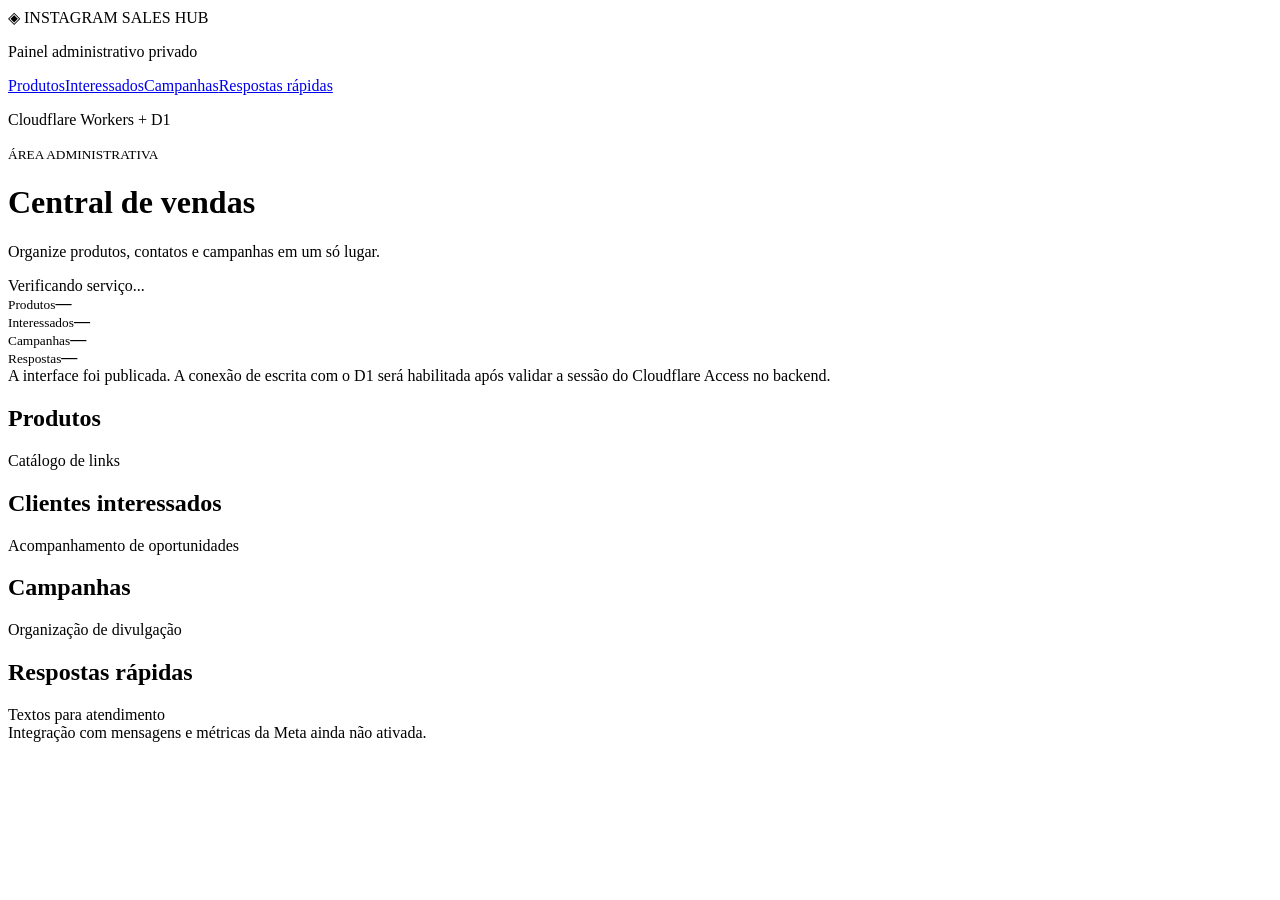
==== public/index.html @ 81b053d0 "feat: add responsive private sales dashboard assets" ====
<!doctype html>
<html lang="pt-BR"><head><meta charset="utf-8"><meta name="viewport" content="width=device-width,initial-scale=1"><meta name="theme-color" content="#10151e"><title>Instagram Sales Hub | Painel</title><link rel="stylesheet" href="/style.css"></head>
<body><div class="shell"><aside><div class="brand">◈ INSTAGRAM <span>SALES HUB</span></div><p class="sub">Painel administrativo privado</p><nav><a href="#produtos">Produtos</a><a href="#clientes">Interessados</a><a href="#campanhas">Campanhas</a><a href="#respostas">Respostas rápidas</a></nav><p class="foot">Cloudflare Workers + D1</p></aside><main><header><div><small>ÁREA ADMINISTRATIVA</small><h1>Central de vendas</h1><p>Organize produtos, contatos e campanhas em um só lugar.</p></div><span id="status" class="status">Verificando serviço...</span></header><section class="stats"><article><small>Produtos</small><strong id="count-products">—</strong></article><article><small>Interessados</small><strong id="count-leads">—</strong></article><article><small>Campanhas</small><strong id="count-campaigns">—</strong></article><article><small>Respostas</small><strong id="count-replies">—</strong></article></section><div id="notice" class="notice">A interface foi publicada. A conexão de escrita com o D1 será habilitada após validar a sessão do Cloudflare Access no backend.</div><section id="produtos"><div class="heading"><h2>Produtos</h2><span>Catálogo de links</span></div><div id="products" class="list"></div></section><section id="clientes"><div class="heading"><h2>Clientes interessados</h2><span>Acompanhamento de oportunidades</span></div><div id="leads" class="list"></div></section><section id="campanhas"><div class="heading"><h2>Campanhas</h2><span>Organização de divulgação</span></div><div id="campaigns" class="list"></div></section><section id="respostas"><div class="heading"><h2>Respostas rápidas</h2><span>Textos para atendimento</span></div><div id="replies" class="list"></div></section><footer>Integração com mensagens e métricas da Meta ainda não ativada.</footer></main></div><script src="/app.js" defer></script></body></html>
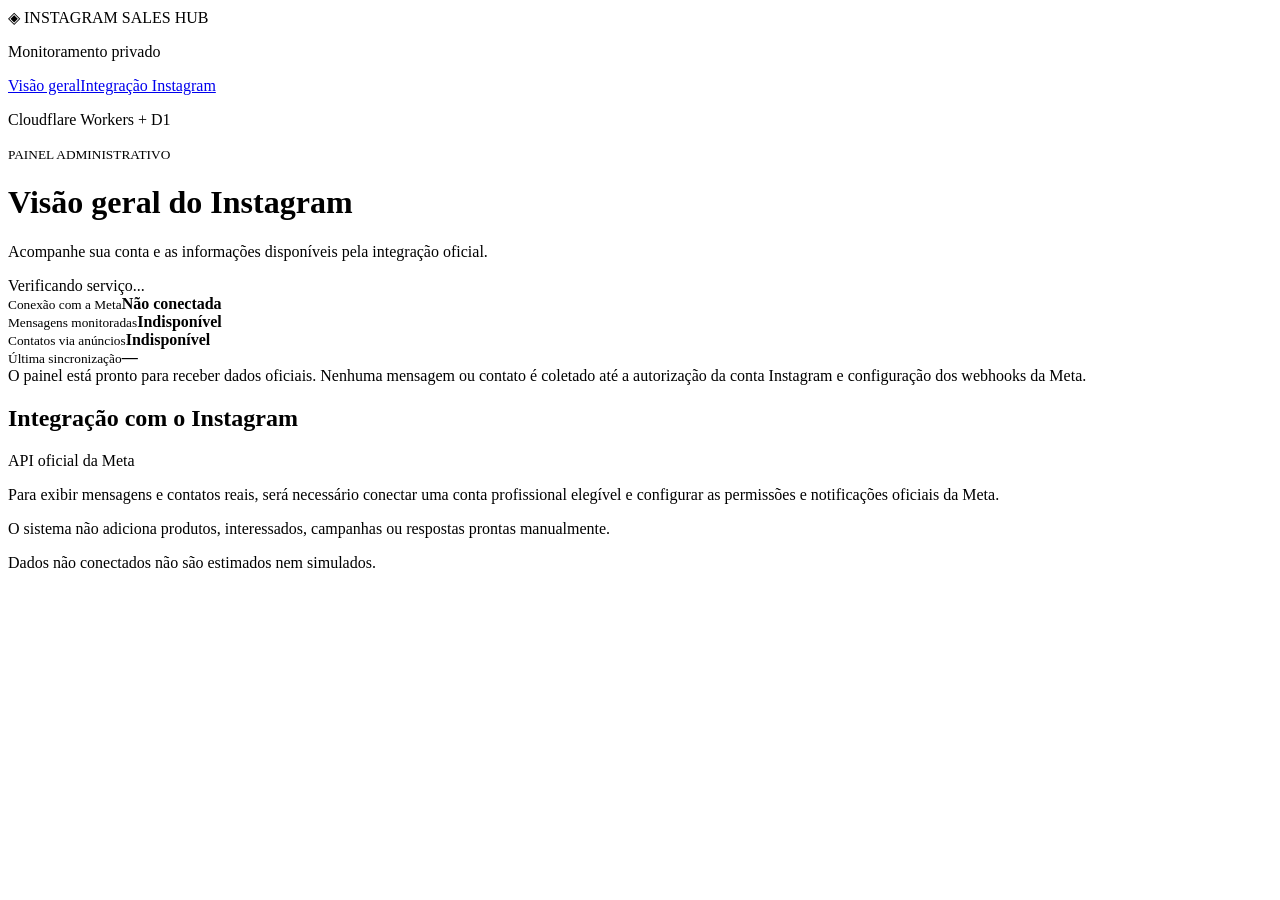
==== commit 32985ec8: "refactor: replace manual CRM with Instagram monitoring overview" ====
--- a/public/index.html
+++ b/public/index.html
@@ -1,3 +1,3 @@
 <!doctype html>
-<html lang="pt-BR"><head><meta charset="utf-8"><meta name="viewport" content="width=device-width,initial-scale=1"><meta name="theme-color" content="#10151e"><title>Instagram Sales Hub | Painel</title><link rel="stylesheet" href="/style.css"></head>
-<body><div class="shell"><aside><div class="brand">◈ INSTAGRAM <span>SALES HUB</span></div><p class="sub">Painel administrativo privado</p><nav><a href="#produtos">Produtos</a><a href="#clientes">Interessados</a><a href="#campanhas">Campanhas</a><a href="#respostas">Respostas rápidas</a></nav><p class="foot">Cloudflare Workers + D1</p></aside><main><header><div><small>ÁREA ADMINISTRATIVA</small><h1>Central de vendas</h1><p>Organize produtos, contatos e campanhas em um só lugar.</p></div><span id="status" class="status">Verificando serviço...</span></header><section class="stats"><article><small>Produtos</small><strong id="count-products">—</strong></article><article><small>Interessados</small><strong id="count-leads">—</strong></article><article><small>Campanhas</small><strong id="count-campaigns">—</strong></article><article><small>Respostas</small><strong id="count-replies">—</strong></article></section><div id="notice" class="notice">A interface foi publicada. A conexão de escrita com o D1 será habilitada após validar a sessão do Cloudflare Access no backend.</div><section id="produtos"><div class="heading"><h2>Produtos</h2><span>Catálogo de links</span></div><div id="products" class="list"></div></section><section id="clientes"><div class="heading"><h2>Clientes interessados</h2><span>Acompanhamento de oportunidades</span></div><div id="leads" class="list"></div></section><section id="campanhas"><div class="heading"><h2>Campanhas</h2><span>Organização de divulgação</span></div><div id="campaigns" class="list"></div></section><section id="respostas"><div class="heading"><h2>Respostas rápidas</h2><span>Textos para atendimento</span></div><div id="replies" class="list"></div></section><footer>Integração com mensagens e métricas da Meta ainda não ativada.</footer></main></div><script src="/app.js" defer></script></body></html>+<html lang="pt-BR"><head><meta charset="utf-8"><meta name="viewport" content="width=device-width,initial-scale=1"><meta name="theme-color" content="#10151e"><title>Instagram Sales Hub | Monitoramento</title><link rel="stylesheet" href="/style.css"></head>
+<body><div class="shell"><aside><div class="brand">◈ INSTAGRAM <span>SALES HUB</span></div><p class="sub">Monitoramento privado</p><nav><a href="#visao-geral">Visão geral</a><a href="#integracao">Integração Instagram</a></nav><p class="foot">Cloudflare Workers + D1</p></aside><main><header id="visao-geral"><div><small>PAINEL ADMINISTRATIVO</small><h1>Visão geral do Instagram</h1><p>Acompanhe sua conta e as informações disponíveis pela integração oficial.</p></div><span id="status" class="status">Verificando serviço...</span></header><section class="stats"><article><small>Conexão com a Meta</small><strong id="meta-status" class="stat-label">Não conectada</strong></article><article><small>Mensagens monitoradas</small><strong class="stat-label">Indisponível</strong></article><article><small>Contatos via anúncios</small><strong class="stat-label">Indisponível</strong></article><article><small>Última sincronização</small><strong class="stat-label">—</strong></article></section><div id="notice" class="notice">O painel está pronto para receber dados oficiais. Nenhuma mensagem ou contato é coletado até a autorização da conta Instagram e configuração dos webhooks da Meta.</div><section id="integracao"><div class="heading"><h2>Integração com o Instagram</h2><span>API oficial da Meta</span></div><div class="list"><p>Para exibir mensagens e contatos reais, será necessário conectar uma conta profissional elegível e configurar as permissões e notificações oficiais da Meta.</p><p>O sistema não adiciona produtos, interessados, campanhas ou respostas prontas manualmente.</p></div></section><footer>Dados não conectados não são estimados nem simulados.</footer></main></div><script src="/app.js" defer></script></body></html>
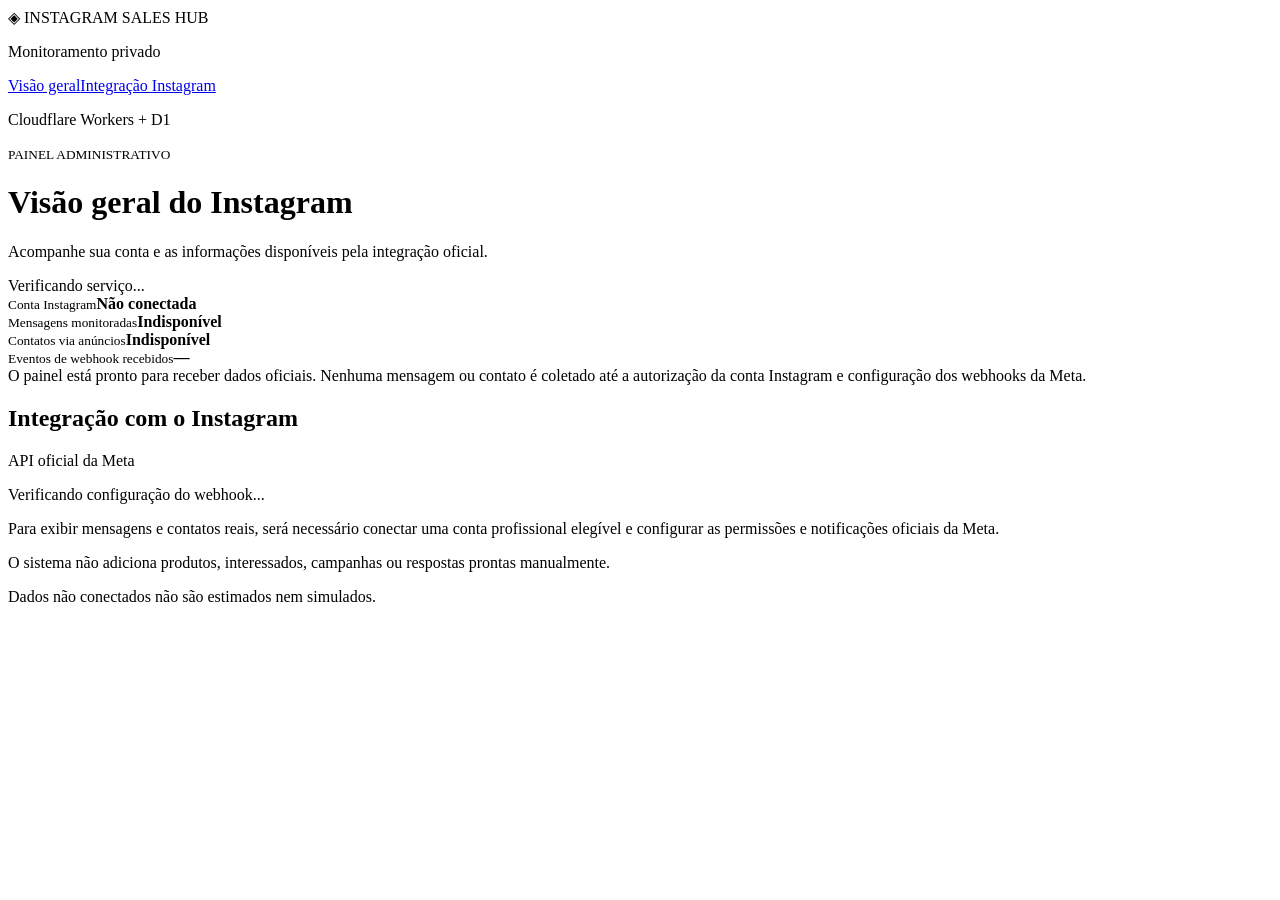
==== commit 01d4e768: "feat: show actual webhook event count without claiming Instagram connected" ====
--- a/public/index.html
+++ b/public/index.html
@@ -1,3 +1,3 @@
 <!doctype html>
 <html lang="pt-BR"><head><meta charset="utf-8"><meta name="viewport" content="width=device-width,initial-scale=1"><meta name="theme-color" content="#10151e"><title>Instagram Sales Hub | Monitoramento</title><link rel="stylesheet" href="/style.css"></head>
-<body><div class="shell"><aside><div class="brand">◈ INSTAGRAM <span>SALES HUB</span></div><p class="sub">Monitoramento privado</p><nav><a href="#visao-geral">Visão geral</a><a href="#integracao">Integração Instagram</a></nav><p class="foot">Cloudflare Workers + D1</p></aside><main><header id="visao-geral"><div><small>PAINEL ADMINISTRATIVO</small><h1>Visão geral do Instagram</h1><p>Acompanhe sua conta e as informações disponíveis pela integração oficial.</p></div><span id="status" class="status">Verificando serviço...</span></header><section class="stats"><article><small>Conexão com a Meta</small><strong id="meta-status" class="stat-label">Não conectada</strong></article><article><small>Mensagens monitoradas</small><strong class="stat-label">Indisponível</strong></article><article><small>Contatos via anúncios</small><strong class="stat-label">Indisponível</strong></article><article><small>Última sincronização</small><strong class="stat-label">—</strong></article></section><div id="notice" class="notice">O painel está pronto para receber dados oficiais. Nenhuma mensagem ou contato é coletado até a autorização da conta Instagram e configuração dos webhooks da Meta.</div><section id="integracao"><div class="heading"><h2>Integração com o Instagram</h2><span>API oficial da Meta</span></div><div class="list"><p>Para exibir mensagens e contatos reais, será necessário conectar uma conta profissional elegível e configurar as permissões e notificações oficiais da Meta.</p><p>O sistema não adiciona produtos, interessados, campanhas ou respostas prontas manualmente.</p></div></section><footer>Dados não conectados não são estimados nem simulados.</footer></main></div><script src="/app.js" defer></script></body></html>+<body><div class="shell"><aside><div class="brand">◈ INSTAGRAM <span>SALES HUB</span></div><p class="sub">Monitoramento privado</p><nav><a href="#visao-geral">Visão geral</a><a href="#integracao">Integração Instagram</a></nav><p class="foot">Cloudflare Workers + D1</p></aside><main><header id="visao-geral"><div><small>PAINEL ADMINISTRATIVO</small><h1>Visão geral do Instagram</h1><p>Acompanhe sua conta e as informações disponíveis pela integração oficial.</p></div><span id="status" class="status">Verificando serviço...</span></header><section class="stats"><article><small>Conta Instagram</small><strong id="meta-status" class="stat-label">Não conectada</strong></article><article><small>Mensagens monitoradas</small><strong class="stat-label">Indisponível</strong></article><article><small>Contatos via anúncios</small><strong class="stat-label">Indisponível</strong></article><article><small>Eventos de webhook recebidos</small><strong id="event-count" class="stat-label">—</strong></article></section><div id="notice" class="notice">O painel está pronto para receber dados oficiais. Nenhuma mensagem ou contato é coletado até a autorização da conta Instagram e configuração dos webhooks da Meta.</div><section id="integracao"><div class="heading"><h2>Integração com o Instagram</h2><span>API oficial da Meta</span></div><div class="list"><p id="webhook-status">Verificando configuração do webhook...</p><p>Para exibir mensagens e contatos reais, será necessário conectar uma conta profissional elegível e configurar as permissões e notificações oficiais da Meta.</p><p>O sistema não adiciona produtos, interessados, campanhas ou respostas prontas manualmente.</p></div></section><footer>Dados não conectados não são estimados nem simulados.</footer></main></div><script src="/app.js" defer></script></body></html>
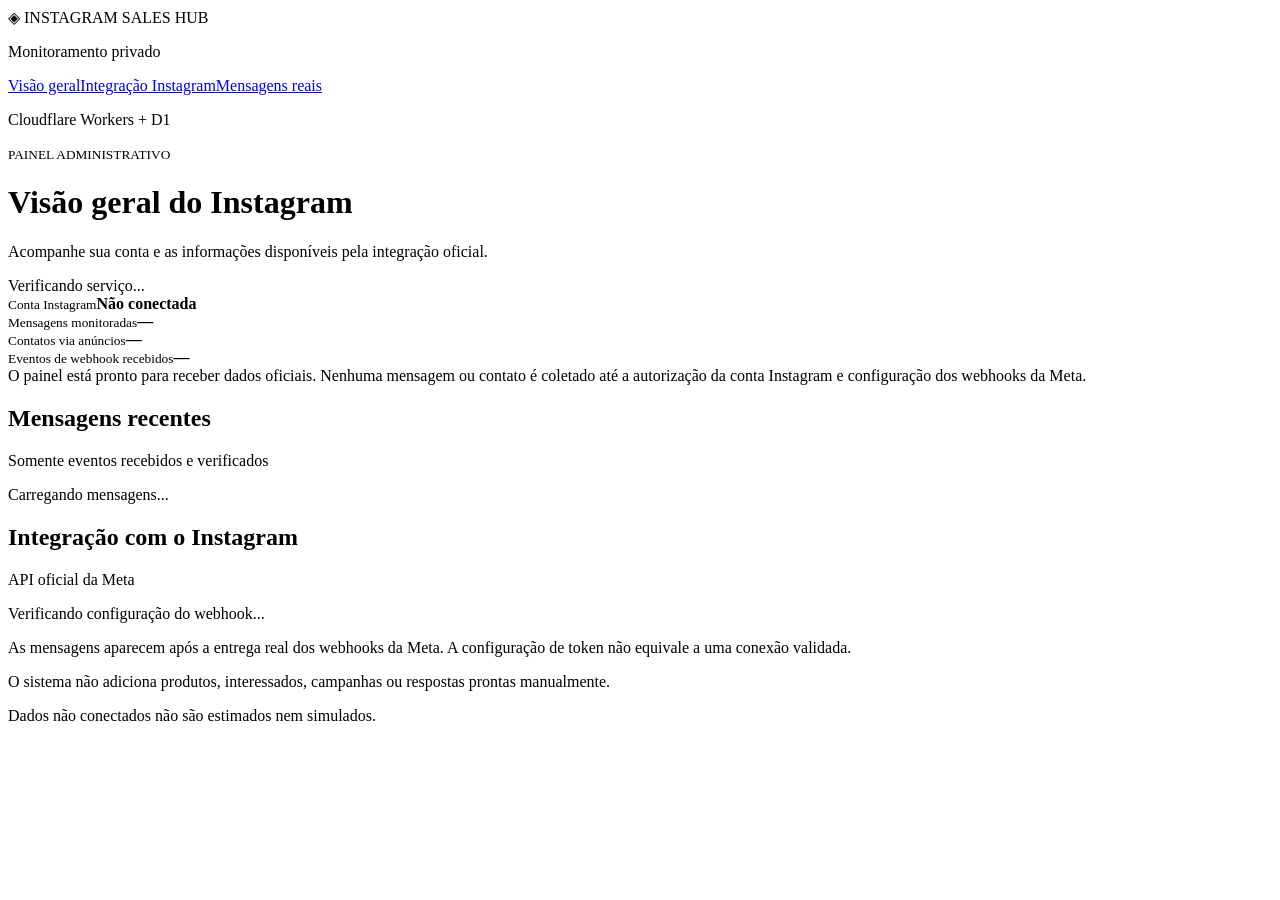
==== commit 288591c8: "ui: adicionar seção de mensagens reais e indicadores sem valores simulados" ====
--- a/public/index.html
+++ b/public/index.html
@@ -1,3 +1,3 @@
 <!doctype html>
 <html lang="pt-BR"><head><meta charset="utf-8"><meta name="viewport" content="width=device-width,initial-scale=1"><meta name="theme-color" content="#10151e"><title>Instagram Sales Hub | Monitoramento</title><link rel="stylesheet" href="/style.css"></head>
-<body><div class="shell"><aside><div class="brand">◈ INSTAGRAM <span>SALES HUB</span></div><p class="sub">Monitoramento privado</p><nav><a href="#visao-geral">Visão geral</a><a href="#integracao">Integração Instagram</a></nav><p class="foot">Cloudflare Workers + D1</p></aside><main><header id="visao-geral"><div><small>PAINEL ADMINISTRATIVO</small><h1>Visão geral do Instagram</h1><p>Acompanhe sua conta e as informações disponíveis pela integração oficial.</p></div><span id="status" class="status">Verificando serviço...</span></header><section class="stats"><article><small>Conta Instagram</small><strong id="meta-status" class="stat-label">Não conectada</strong></article><article><small>Mensagens monitoradas</small><strong class="stat-label">Indisponível</strong></article><article><small>Contatos via anúncios</small><strong class="stat-label">Indisponível</strong></article><article><small>Eventos de webhook recebidos</small><strong id="event-count" class="stat-label">—</strong></article></section><div id="notice" class="notice">O painel está pronto para receber dados oficiais. Nenhuma mensagem ou contato é coletado até a autorização da conta Instagram e configuração dos webhooks da Meta.</div><section id="integracao"><div class="heading"><h2>Integração com o Instagram</h2><span>API oficial da Meta</span></div><div class="list"><p id="webhook-status">Verificando configuração do webhook...</p><p>Para exibir mensagens e contatos reais, será necessário conectar uma conta profissional elegível e configurar as permissões e notificações oficiais da Meta.</p><p>O sistema não adiciona produtos, interessados, campanhas ou respostas prontas manualmente.</p></div></section><footer>Dados não conectados não são estimados nem simulados.</footer></main></div><script src="/app.js" defer></script></body></html>+<body><div class="shell"><aside><div class="brand">◈ INSTAGRAM <span>SALES HUB</span></div><p class="sub">Monitoramento privado</p><nav><a href="#visao-geral">Visão geral</a><a href="#integracao">Integração Instagram</a><a href="#mensagens">Mensagens reais</a></nav><p class="foot">Cloudflare Workers + D1</p></aside><main><header id="visao-geral"><div><small>PAINEL ADMINISTRATIVO</small><h1>Visão geral do Instagram</h1><p>Acompanhe sua conta e as informações disponíveis pela integração oficial.</p></div><span id="status" class="status">Verificando serviço...</span></header><section class="stats"><article><small>Conta Instagram</small><strong id="meta-status" class="stat-label">Não conectada</strong></article><article><small>Mensagens monitoradas</small><strong id="messages-count" class="stat-label">—</strong></article><article><small>Contatos via anúncios</small><strong id="ad-count" class="stat-label">—</strong></article><article><small>Eventos de webhook recebidos</small><strong id="event-count" class="stat-label">—</strong></article></section><div id="notice" class="notice">O painel está pronto para receber dados oficiais. Nenhuma mensagem ou contato é coletado até a autorização da conta Instagram e configuração dos webhooks da Meta.</div><section id="mensagens"><div class="heading"><h2>Mensagens recentes</h2><span>Somente eventos recebidos e verificados</span></div><div id="messages-list" class="list"><p>Carregando mensagens...</p></div></section><section id="integracao"><div class="heading"><h2>Integração com o Instagram</h2><span>API oficial da Meta</span></div><div class="list"><p id="webhook-status">Verificando configuração do webhook...</p><p>As mensagens aparecem após a entrega real dos webhooks da Meta. A configuração de token não equivale a uma conexão validada.</p><p>O sistema não adiciona produtos, interessados, campanhas ou respostas prontas manualmente.</p></div></section><footer>Dados não conectados não são estimados nem simulados.</footer></main></div><script src="/app.js" defer></script></body></html>
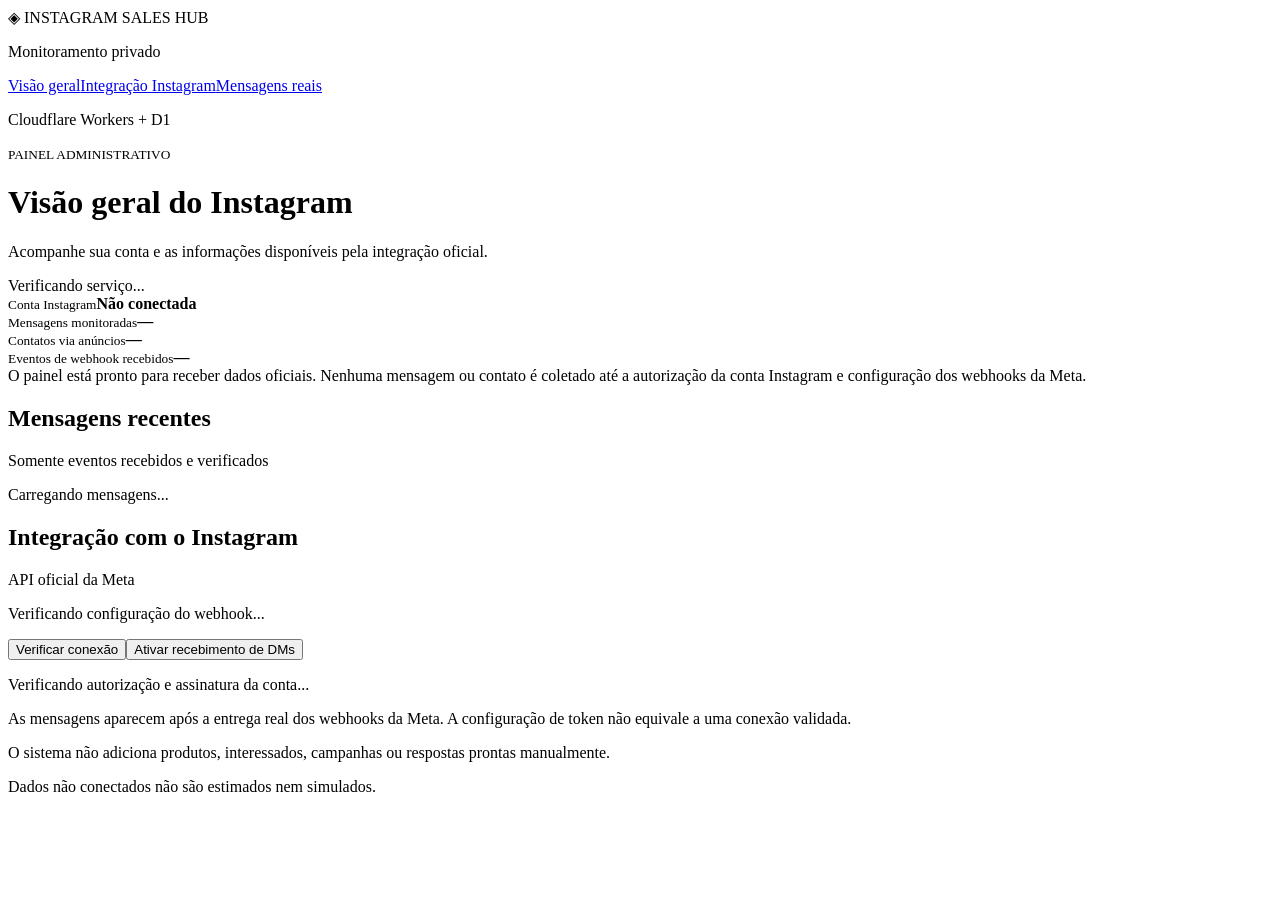
==== commit 237e4a92: "ui: controles privados de verificação e assinatura de mensagens Instagram" ====
--- a/public/index.html
+++ b/public/index.html
@@ -1,3 +1,3 @@
 <!doctype html>
 <html lang="pt-BR"><head><meta charset="utf-8"><meta name="viewport" content="width=device-width,initial-scale=1"><meta name="theme-color" content="#10151e"><title>Instagram Sales Hub | Monitoramento</title><link rel="stylesheet" href="/style.css"></head>
-<body><div class="shell"><aside><div class="brand">◈ INSTAGRAM <span>SALES HUB</span></div><p class="sub">Monitoramento privado</p><nav><a href="#visao-geral">Visão geral</a><a href="#integracao">Integração Instagram</a><a href="#mensagens">Mensagens reais</a></nav><p class="foot">Cloudflare Workers + D1</p></aside><main><header id="visao-geral"><div><small>PAINEL ADMINISTRATIVO</small><h1>Visão geral do Instagram</h1><p>Acompanhe sua conta e as informações disponíveis pela integração oficial.</p></div><span id="status" class="status">Verificando serviço...</span></header><section class="stats"><article><small>Conta Instagram</small><strong id="meta-status" class="stat-label">Não conectada</strong></article><article><small>Mensagens monitoradas</small><strong id="messages-count" class="stat-label">—</strong></article><article><small>Contatos via anúncios</small><strong id="ad-count" class="stat-label">—</strong></article><article><small>Eventos de webhook recebidos</small><strong id="event-count" class="stat-label">—</strong></article></section><div id="notice" class="notice">O painel está pronto para receber dados oficiais. Nenhuma mensagem ou contato é coletado até a autorização da conta Instagram e configuração dos webhooks da Meta.</div><section id="mensagens"><div class="heading"><h2>Mensagens recentes</h2><span>Somente eventos recebidos e verificados</span></div><div id="messages-list" class="list"><p>Carregando mensagens...</p></div></section><section id="integracao"><div class="heading"><h2>Integração com o Instagram</h2><span>API oficial da Meta</span></div><div class="list"><p id="webhook-status">Verificando configuração do webhook...</p><p>As mensagens aparecem após a entrega real dos webhooks da Meta. A configuração de token não equivale a uma conexão validada.</p><p>O sistema não adiciona produtos, interessados, campanhas ou respostas prontas manualmente.</p></div></section><footer>Dados não conectados não são estimados nem simulados.</footer></main></div><script src="/app.js" defer></script></body></html>+<body><div class="shell"><aside><div class="brand">◈ INSTAGRAM <span>SALES HUB</span></div><p class="sub">Monitoramento privado</p><nav><a href="#visao-geral">Visão geral</a><a href="#integracao">Integração Instagram</a><a href="#mensagens">Mensagens reais</a></nav><p class="foot">Cloudflare Workers + D1</p></aside><main><header id="visao-geral"><div><small>PAINEL ADMINISTRATIVO</small><h1>Visão geral do Instagram</h1><p>Acompanhe sua conta e as informações disponíveis pela integração oficial.</p></div><span id="status" class="status">Verificando serviço...</span></header><section class="stats"><article><small>Conta Instagram</small><strong id="meta-status" class="stat-label">Não conectada</strong></article><article><small>Mensagens monitoradas</small><strong id="messages-count" class="stat-label">—</strong></article><article><small>Contatos via anúncios</small><strong id="ad-count" class="stat-label">—</strong></article><article><small>Eventos de webhook recebidos</small><strong id="event-count" class="stat-label">—</strong></article></section><div id="notice" class="notice">O painel está pronto para receber dados oficiais. Nenhuma mensagem ou contato é coletado até a autorização da conta Instagram e configuração dos webhooks da Meta.</div><section id="mensagens"><div class="heading"><h2>Mensagens recentes</h2><span>Somente eventos recebidos e verificados</span></div><div id="messages-list" class="list"><p>Carregando mensagens...</p></div></section><section id="integracao"><div class="heading"><h2>Integração com o Instagram</h2><span>API oficial da Meta</span></div><div class="list"><p id="webhook-status">Verificando configuração do webhook...</p><div class="integration-actions"><button type="button" id="check-meta" class="add">Verificar conexão</button><button type="button" id="subscribe-meta" class="add secondary">Ativar recebimento de DMs</button></div><p id="integration-detail" role="status" aria-live="polite">Verificando autorização e assinatura da conta...</p><p>As mensagens aparecem após a entrega real dos webhooks da Meta. A configuração de token não equivale a uma conexão validada.</p><p>O sistema não adiciona produtos, interessados, campanhas ou respostas prontas manualmente.</p></div></section><footer>Dados não conectados não são estimados nem simulados.</footer></main></div><script src="/app.js" defer></script></body></html>
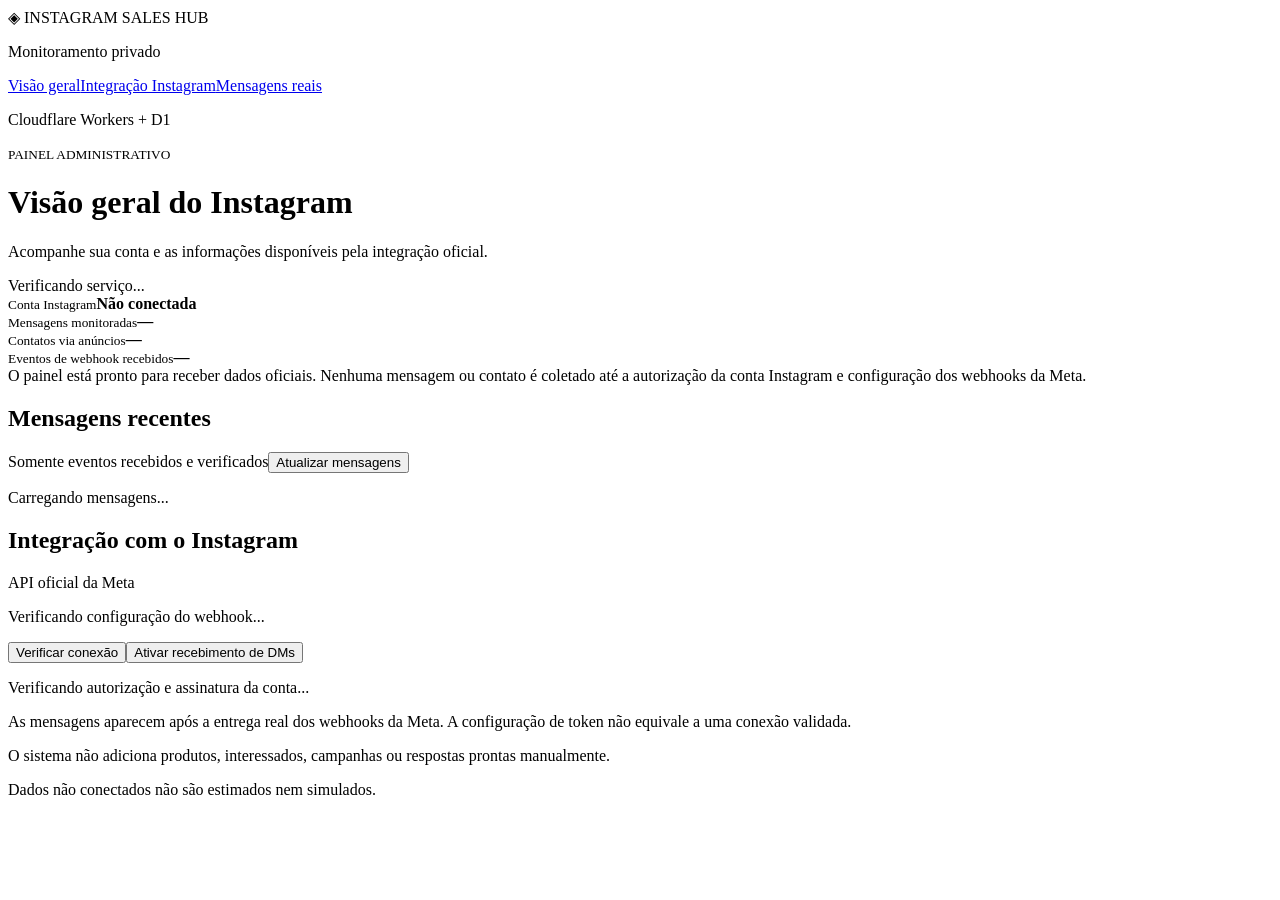
==== commit 4951f4cd: "ui: botao para atualizar mensagens reais no painel" ====
--- a/public/index.html
+++ b/public/index.html
@@ -1,3 +1,3 @@
 <!doctype html>
 <html lang="pt-BR"><head><meta charset="utf-8"><meta name="viewport" content="width=device-width,initial-scale=1"><meta name="theme-color" content="#10151e"><title>Instagram Sales Hub | Monitoramento</title><link rel="stylesheet" href="/style.css"></head>
-<body><div class="shell"><aside><div class="brand">◈ INSTAGRAM <span>SALES HUB</span></div><p class="sub">Monitoramento privado</p><nav><a href="#visao-geral">Visão geral</a><a href="#integracao">Integração Instagram</a><a href="#mensagens">Mensagens reais</a></nav><p class="foot">Cloudflare Workers + D1</p></aside><main><header id="visao-geral"><div><small>PAINEL ADMINISTRATIVO</small><h1>Visão geral do Instagram</h1><p>Acompanhe sua conta e as informações disponíveis pela integração oficial.</p></div><span id="status" class="status">Verificando serviço...</span></header><section class="stats"><article><small>Conta Instagram</small><strong id="meta-status" class="stat-label">Não conectada</strong></article><article><small>Mensagens monitoradas</small><strong id="messages-count" class="stat-label">—</strong></article><article><small>Contatos via anúncios</small><strong id="ad-count" class="stat-label">—</strong></article><article><small>Eventos de webhook recebidos</small><strong id="event-count" class="stat-label">—</strong></article></section><div id="notice" class="notice">O painel está pronto para receber dados oficiais. Nenhuma mensagem ou contato é coletado até a autorização da conta Instagram e configuração dos webhooks da Meta.</div><section id="mensagens"><div class="heading"><h2>Mensagens recentes</h2><span>Somente eventos recebidos e verificados</span></div><div id="messages-list" class="list"><p>Carregando mensagens...</p></div></section><section id="integracao"><div class="heading"><h2>Integração com o Instagram</h2><span>API oficial da Meta</span></div><div class="list"><p id="webhook-status">Verificando configuração do webhook...</p><div class="integration-actions"><button type="button" id="check-meta" class="add">Verificar conexão</button><button type="button" id="subscribe-meta" class="add secondary">Ativar recebimento de DMs</button></div><p id="integration-detail" role="status" aria-live="polite">Verificando autorização e assinatura da conta...</p><p>As mensagens aparecem após a entrega real dos webhooks da Meta. A configuração de token não equivale a uma conexão validada.</p><p>O sistema não adiciona produtos, interessados, campanhas ou respostas prontas manualmente.</p></div></section><footer>Dados não conectados não são estimados nem simulados.</footer></main></div><script src="/app.js" defer></script></body></html>+<body><div class="shell"><aside><div class="brand">◈ INSTAGRAM <span>SALES HUB</span></div><p class="sub">Monitoramento privado</p><nav><a href="#visao-geral">Visão geral</a><a href="#integracao">Integração Instagram</a><a href="#mensagens">Mensagens reais</a></nav><p class="foot">Cloudflare Workers + D1</p></aside><main><header id="visao-geral"><div><small>PAINEL ADMINISTRATIVO</small><h1>Visão geral do Instagram</h1><p>Acompanhe sua conta e as informações disponíveis pela integração oficial.</p></div><span id="status" class="status">Verificando serviço...</span></header><section class="stats"><article><small>Conta Instagram</small><strong id="meta-status" class="stat-label">Não conectada</strong></article><article><small>Mensagens monitoradas</small><strong id="messages-count" class="stat-label">—</strong></article><article><small>Contatos via anúncios</small><strong id="ad-count" class="stat-label">—</strong></article><article><small>Eventos de webhook recebidos</small><strong id="event-count" class="stat-label">—</strong></article></section><div id="notice" class="notice">O painel está pronto para receber dados oficiais. Nenhuma mensagem ou contato é coletado até a autorização da conta Instagram e configuração dos webhooks da Meta.</div><section id="mensagens"><div class="heading"><h2>Mensagens recentes</h2><div class="message-actions"><span>Somente eventos recebidos e verificados</span><button type="button" id="refresh-messages" class="add secondary">Atualizar mensagens</button></div></div><div id="messages-list" class="list"><p>Carregando mensagens...</p></div></section><section id="integracao"><div class="heading"><h2>Integração com o Instagram</h2><span>API oficial da Meta</span></div><div class="list"><p id="webhook-status">Verificando configuração do webhook...</p><div class="integration-actions"><button type="button" id="check-meta" class="add">Verificar conexão</button><button type="button" id="subscribe-meta" class="add secondary">Ativar recebimento de DMs</button></div><p id="integration-detail" role="status" aria-live="polite">Verificando autorização e assinatura da conta...</p><p>As mensagens aparecem após a entrega real dos webhooks da Meta. A configuração de token não equivale a uma conexão validada.</p><p>O sistema não adiciona produtos, interessados, campanhas ou respostas prontas manualmente.</p></div></section><footer>Dados não conectados não são estimados nem simulados.</footer></main></div><script src="/app.js" defer></script></body></html>
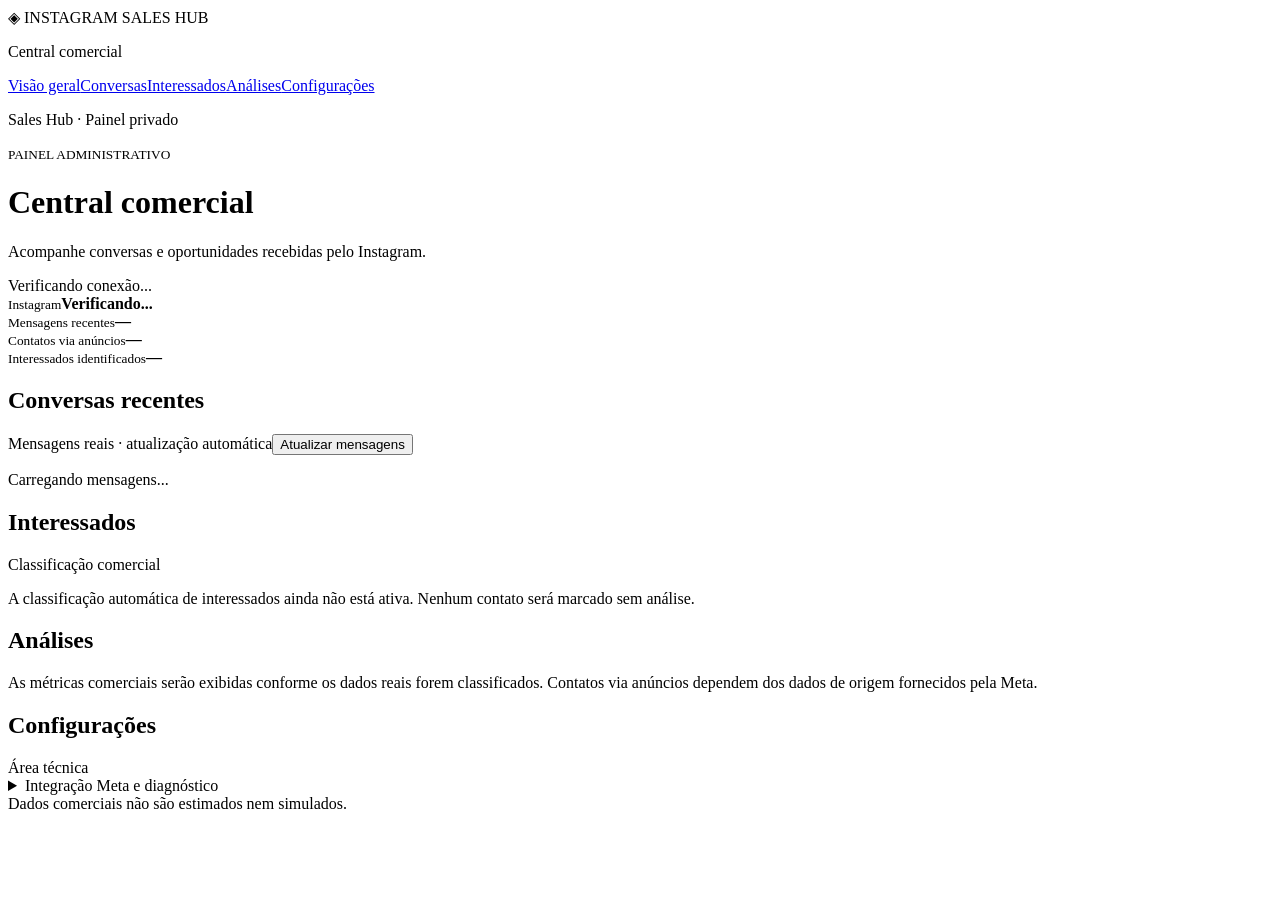
==== commit 643143cb: "Organize Sales Hub commercial dashboard and move Meta diagnostics to settings" ====
--- a/public/index.html
+++ b/public/index.html
@@ -1,3 +1,3 @@
 <!doctype html>
 <html lang="pt-BR"><head><meta charset="utf-8"><meta name="viewport" content="width=device-width,initial-scale=1"><meta name="theme-color" content="#10151e"><title>Instagram Sales Hub | Monitoramento</title><link rel="stylesheet" href="/style.css"></head>
-<body><div class="shell"><aside><div class="brand">◈ INSTAGRAM <span>SALES HUB</span></div><p class="sub">Monitoramento privado</p><nav><a href="#visao-geral">Visão geral</a><a href="#integracao">Integração Instagram</a><a href="#mensagens">Mensagens reais</a></nav><p class="foot">Cloudflare Workers + D1</p></aside><main><header id="visao-geral"><div><small>PAINEL ADMINISTRATIVO</small><h1>Visão geral do Instagram</h1><p>Acompanhe sua conta e as informações disponíveis pela integração oficial.</p></div><span id="status" class="status">Verificando serviço...</span></header><section class="stats"><article><small>Conta Instagram</small><strong id="meta-status" class="stat-label">Não conectada</strong></article><article><small>Mensagens monitoradas</small><strong id="messages-count" class="stat-label">—</strong></article><article><small>Contatos via anúncios</small><strong id="ad-count" class="stat-label">—</strong></article><article><small>Eventos de webhook recebidos</small><strong id="event-count" class="stat-label">—</strong></article></section><div id="notice" class="notice">O painel está pronto para receber dados oficiais. Nenhuma mensagem ou contato é coletado até a autorização da conta Instagram e configuração dos webhooks da Meta.</div><section id="mensagens"><div class="heading"><h2>Mensagens recentes</h2><div class="message-actions"><span>Somente eventos recebidos e verificados</span><button type="button" id="refresh-messages" class="add secondary">Atualizar mensagens</button></div></div><div id="messages-list" class="list"><p>Carregando mensagens...</p></div></section><section id="integracao"><div class="heading"><h2>Integração com o Instagram</h2><span>API oficial da Meta</span></div><div class="list"><p id="webhook-status">Verificando configuração do webhook...</p><div class="integration-actions"><button type="button" id="check-meta" class="add">Verificar conexão</button><button type="button" id="subscribe-meta" class="add secondary">Ativar recebimento de DMs</button></div><p id="integration-detail" role="status" aria-live="polite">Verificando autorização e assinatura da conta...</p><p>As mensagens aparecem após a entrega real dos webhooks da Meta. A configuração de token não equivale a uma conexão validada.</p><p>O sistema não adiciona produtos, interessados, campanhas ou respostas prontas manualmente.</p></div></section><footer>Dados não conectados não são estimados nem simulados.</footer></main></div><script src="/app.js" defer></script></body></html>+<body><div class="shell"><aside><div class="brand">◈ INSTAGRAM <span>SALES HUB</span></div><p class="sub">Central comercial</p><nav><a href="#visao-geral">Visão geral</a><a href="#mensagens">Conversas</a><a href="#interessados">Interessados</a><a href="#analises">Análises</a><a href="#configuracoes">Configurações</a></nav><p class="foot">Sales Hub · Painel privado</p></aside><main><header id="visao-geral"><div><small>PAINEL ADMINISTRATIVO</small><h1>Central comercial</h1><p>Acompanhe conversas e oportunidades recebidas pelo Instagram.</p></div><span id="status" class="status">Verificando conexão...</span></header><section class="stats"><article><small>Instagram</small><strong id="meta-status" class="stat-label">Verificando...</strong></article><article><small>Mensagens recentes</small><strong id="messages-count" class="stat-label">—</strong></article><article><small>Contatos via anúncios</small><strong id="ad-count" class="stat-label">—</strong></article><article><small>Interessados identificados</small><strong id="interest-count" class="stat-label">—</strong></article></section><div id="notice" class="notice" hidden></div><section id="mensagens"><div class="heading"><h2>Conversas recentes</h2><div class="message-actions"><span>Mensagens reais · atualização automática</span><button type="button" id="refresh-messages" class="add secondary">Atualizar mensagens</button></div></div><div id="messages-list" class="list"><p>Carregando mensagens...</p></div></section><section id="interessados"><div class="heading"><h2>Interessados</h2><span>Classificação comercial</span></div><div class="list"><p id="interest-detail">A classificação automática de interessados ainda não está ativa. Nenhum contato será marcado sem análise.</p></div></section><section id="analises"><div class="heading"><h2>Análises</h2></div><div class="list"><p>As métricas comerciais serão exibidas conforme os dados reais forem classificados. Contatos via anúncios dependem dos dados de origem fornecidos pela Meta.</p></div></section><section id="configuracoes"><div class="heading"><h2>Configurações</h2><span>Área técnica</span></div><details class="technical"><summary>Integração Meta e diagnóstico</summary><div id="integracao"><div class="heading"><h2>Integração com o Instagram</h2><span>API oficial da Meta</span></div><div class="list"><p id="webhook-status">Verificando configuração do webhook...</p><div class="integration-actions"><button type="button" id="check-meta" class="add">Verificar conexão</button><button type="button" id="subscribe-meta" class="add secondary">Ativar recebimento de DMs</button></div><p id="integration-detail" role="status" aria-live="polite">Verificando autorização e assinatura da conta...</p><p>As mensagens aparecem após a entrega real dos webhooks da Meta. A configuração de token não equivale a uma conexão validada.</p><p>Diagnósticos técnicos não interferem no recebimento automático de mensagens.</p><p>Eventos de webhook recebidos: <strong id="event-count">—</strong></p></div></div></details></section><footer>Dados comerciais não são estimados nem simulados.</footer></main></div><script src="/app.js" defer></script></body></html>
